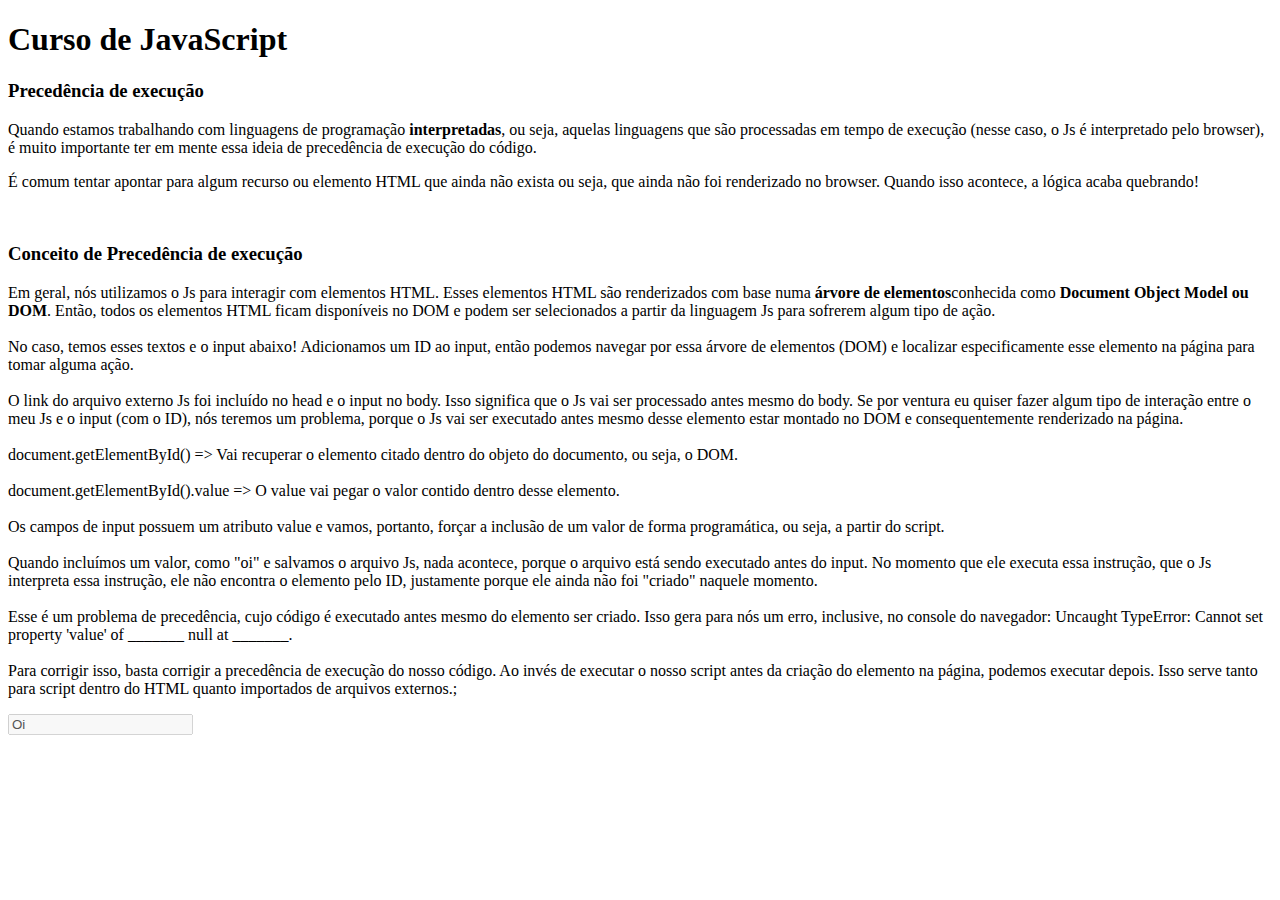
==== src/javascript/index.html @ 8391e3ef "Curso de Js da Udemy (2021)" ====
<!DOCTYPE html>
<html>
    <head>
        <meta charset="utf-8">
        <title>JavaScript</title>    
    </head>

    <body>
        <h1>Curso de JavaScript</h1>
        <h3>Precedência de execução</h3>
        <p>Quando estamos trabalhando com linguagens de programação <b>interpretadas</b>,
        ou seja, aquelas linguagens que são processadas em tempo de execução (nesse caso, 
        o Js é interpretado pelo browser), é muito importante ter em mente essa ideia de 
        precedência de execução do código.
        </p>
        <p>É comum tentar apontar para algum recurso ou elemento HTML que ainda não exista
        ou seja, que ainda não foi renderizado no browser. Quando isso acontece, a lógica
        acaba quebrando!
        </p>
        <br>
        <h3>Conceito de Precedência de execução</h3>
        <p>Em geral, nós utilizamos o Js para interagir com elementos HTML. Esses elementos
        HTML são renderizados com base numa <b>árvore de elementos</b>conhecida como <b>Document
        Object Model ou DOM</b>. Então, todos os elementos HTML ficam disponíveis no DOM e podem
        ser selecionados a partir da linguagem Js para sofrerem algum tipo de ação.
        <br><br>
        No caso, temos esses textos e o input abaixo! Adicionamos um ID ao input, então podemos 
        navegar por essa árvore de elementos (DOM) e localizar especificamente esse elemento na página
        para tomar alguma ação.
        <br><br>
        O link do arquivo externo Js foi incluído no head e o input no body.
        Isso significa que o Js vai ser processado antes mesmo do body.
        Se por ventura eu quiser fazer algum tipo de interação entre o meu Js e o input (com o ID),
        nós teremos um problema, porque o Js vai ser executado antes mesmo desse elemento estar 
        montado no DOM e consequentemente renderizado na página.
        <br><br>
        document.getElementById() => Vai recuperar o elemento citado dentro do objeto do documento,
        ou seja, o DOM.
        <br><br>
        document.getElementById().value => O value vai pegar o valor contido dentro desse elemento.
        <br><br>
        Os campos de input possuem um atributo value e vamos, portanto, forçar a inclusão de um valor
        de forma programática, ou seja, a partir do script.
        <br><br>
        Quando incluímos um valor, como "oi" e salvamos o arquivo Js, nada acontece, porque o arquivo
        está sendo executado antes do input. No momento que ele executa essa instrução, que o Js 
        interpreta essa instrução, ele não encontra o elemento pelo ID, justamente porque ele ainda não 
        foi "criado" naquele momento.
        <br><br>
        Esse é um problema de precedência, cujo código é executado antes mesmo do elemento ser criado.
        Isso gera para nós um erro, inclusive, no console do navegador: Uncaught TypeError: Cannot set
        property 'value' of _______ null at _______.
        <br><br>
        Para corrigir isso, basta corrigir a precedência de execução do nosso código.
        Ao invés de executar o nosso script antes da criação do elemento na página, podemos executar
        depois. Isso serve tanto para script dentro do HTML quanto importados de arquivos externos.;
        </p>
        <input type="text" placeholder="Teste de precedência" id="nome" disabled="disabled">
    </body>
    <script src="./meu_script.js"></script>
</html>
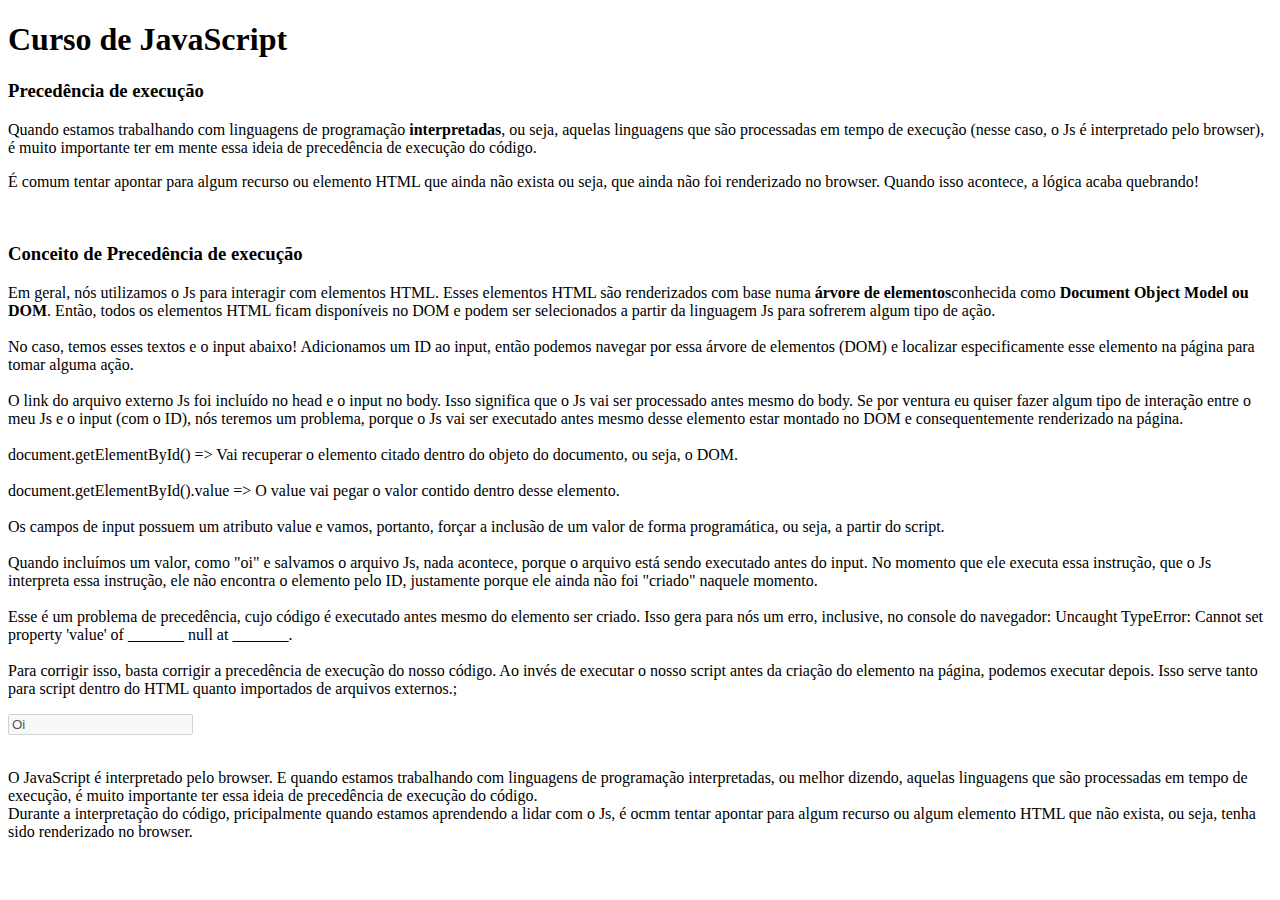
==== commit 2f498eb4: "Estudos Udemy" ====
--- a/src/javascript/index.html
+++ b/src/javascript/index.html
@@ -56,6 +56,17 @@
         depois. Isso serve tanto para script dentro do HTML quanto importados de arquivos externos.;
         </p>
         <input type="text" placeholder="Teste de precedência" id="nome" disabled="disabled">
+        <br><br>
+        <p>
+        O JavaScript é interpretado pelo browser.
+        E quando estamos trabalhando com linguagens de programação interpretadas, ou melhor dizendo,
+        aquelas linguagens que são processadas em tempo de execução, é muito importante ter essa
+        ideia de precedência de execução do código.
+        <br>
+        Durante a interpretação do código, pricipalmente quando estamos aprendendo a lidar com o 
+        Js, é ocmm tentar apontar para algum recurso ou algum elemento HTML que não exista, ou seja,
+        tenha sido renderizado no browser.
+        </p>
     </body>
     <script src="./meu_script.js"></script>
 </html>